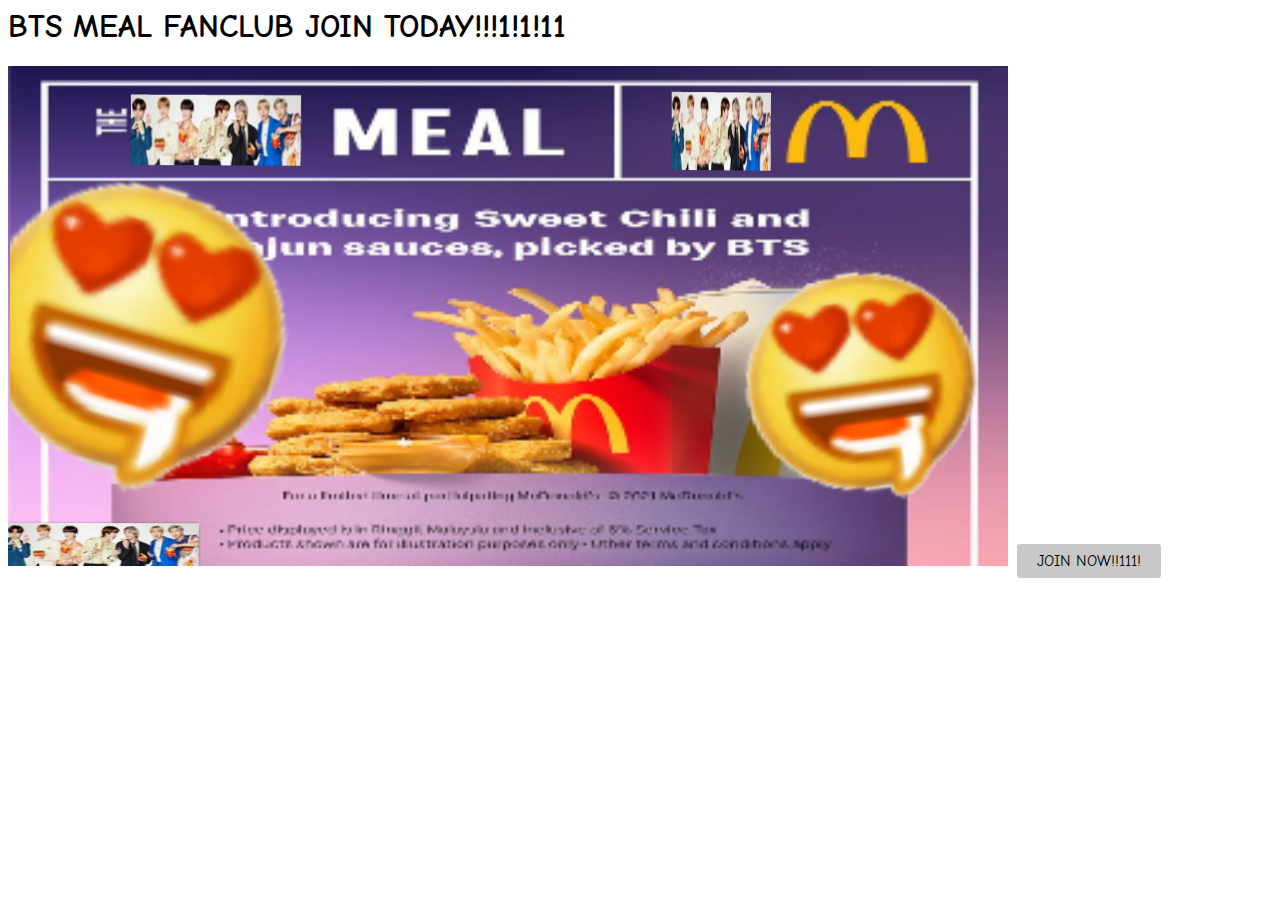
==== index.html @ 83aaeb9f "Update index.html" ====
<meta content="bts meal fanclub 😍" property="og:title" />
<meta content="😍😘🥰😘😘" property="og:description" />
<meta content="https://btsmealfanclub.github.io" property="og:url" />
<meta content="#4987c1" data-react-helmet="true" name="theme-color" />

<!DOCTYPE html>
<html lang="en">
    
<head> <!---  this gets fonts, css and etc  --->
    <title>BTS MEAL FANCLUB!!1! 😍</title>
    <meta charset="UTF-8">
    <link rel="stylesheet" href="style.css" media="screen">
    <meta name="viewport" content="width=device-width, initial-scale=1.0">
    <link rel="shortcut icon" type="image/png" href="fav.png">
    <link rel="preconnect" href="https://fonts.googleapis.com">
    <link rel="preconnect" href="https://fonts.gstatic.com" crossorigin>
    <link href="https://fonts.googleapis.com/css2?family=Comic+Neue:ital,wght@0,300;0,400;0,700;1,300;1,400;1,700&family=Roboto+Mono:ital,wght@0,100;0,200;0,300;0,400;0,500;0,600;0,700;1,100;1,200;1,300;1,400;1,500;1,600;1,700&display=swap" rel="stylesheet"> 
</head>

<body style="background-color:#ffffff;">
  
  <h1>BTS MEAL FANCLUB JOIN TODAY!!!1!1!11</h1>
  <img src="BTS.png">
  <button style="margin-top: 5px;margin-left: 5px;margin-right: 5px;margin-bottom: 5px;" onclick=" window.open('https://btsmeal.ml/amazed.png','_blank')">JOIN NOW!!111!</button>

</body>

</html>
---- style.css ----
.body {
    font-family: 'Comic Neue', cursive;
}

h1 {
    font-family: 'Comic Neue', cursive;
    color: #000000;
}

button {
    font-family: 'Comic Neue', cursive;
    background-color: rgb(200, 200, 200);
    border: none;
    color: #000000;
    padding: 8px 20px;
    font-size: 16px;
    opacity: 1;
    transition: 0.2s;
    border-radius: 3px;
}
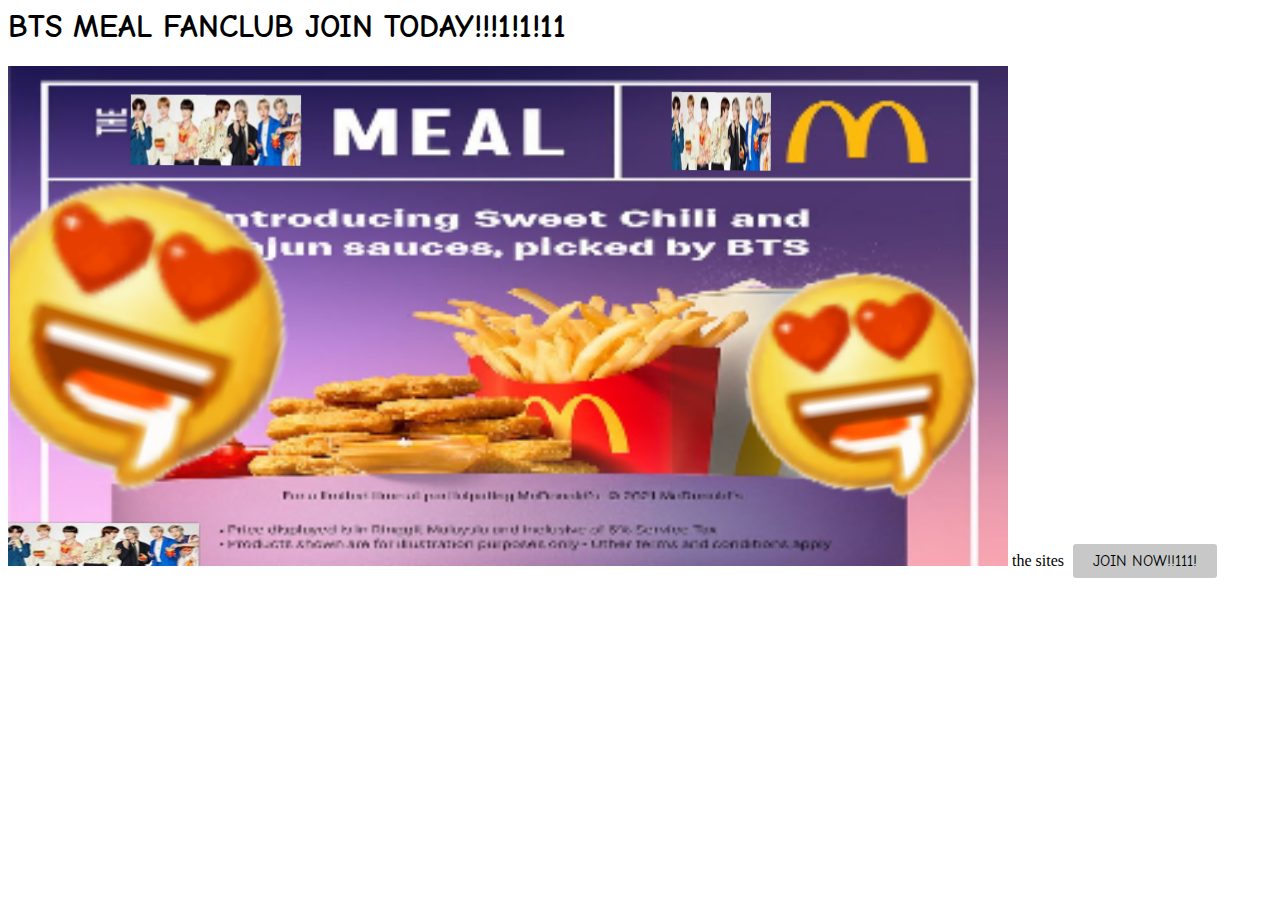
==== commit 6562e81a: "Update index.html" ====
--- a/index.html
+++ b/index.html
@@ -21,6 +21,7 @@
   
   <h1>BTS MEAL FANCLUB JOIN TODAY!!!1!1!11</h1>
   <img src="BTS.png">
+  <href src="lolpage.html">the sites</href>
   <button style="margin-top: 5px;margin-left: 5px;margin-right: 5px;margin-bottom: 5px;" onclick=" window.open('https://btsmeal.ml/amazed.png','_blank')">JOIN NOW!!111!</button>
 
 </body>
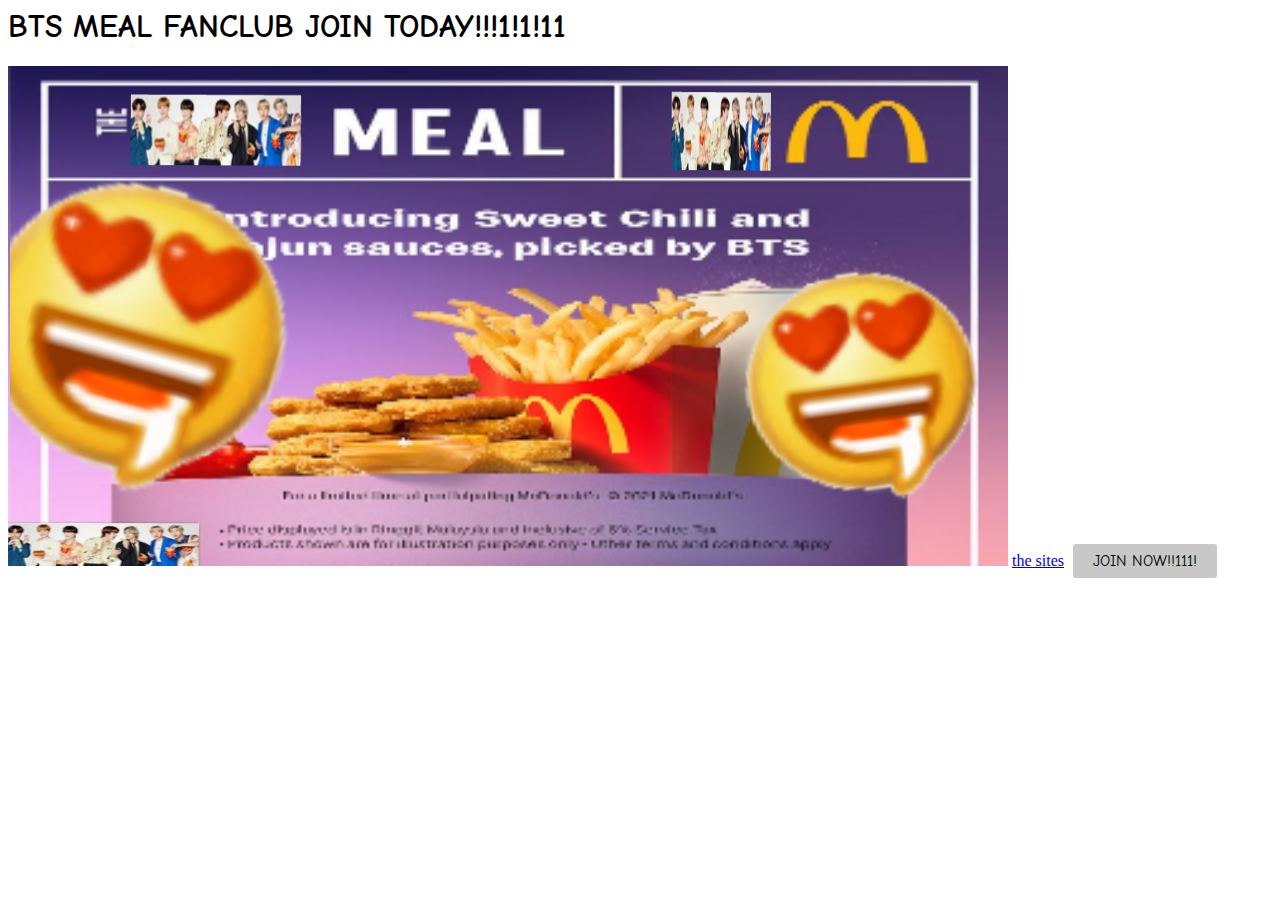
==== commit d3f42be8: "Update index.html" ====
--- a/index.html
+++ b/index.html
@@ -21,7 +21,7 @@
   
   <h1>BTS MEAL FANCLUB JOIN TODAY!!!1!1!11</h1>
   <img src="BTS.png">
-  <href src="lolpage.html">the sites</href>
+  <a href="lolpage.html">the sites</a>
   <button style="margin-top: 5px;margin-left: 5px;margin-right: 5px;margin-bottom: 5px;" onclick=" window.open('https://btsmeal.ml/amazed.png','_blank')">JOIN NOW!!111!</button>
 
 </body>
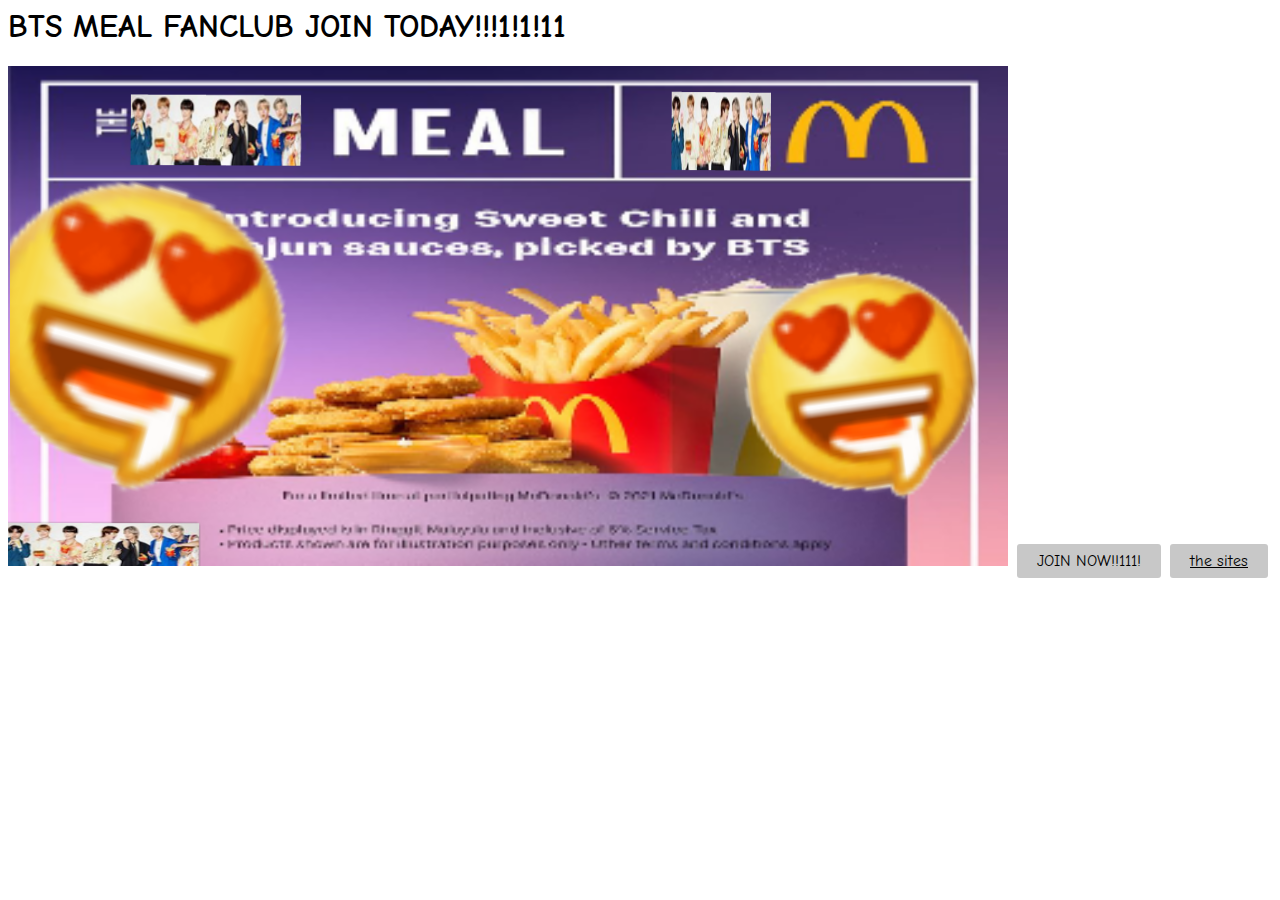
==== commit 460cd20c: "Update index.html" ====
--- a/index.html
+++ b/index.html
@@ -21,9 +21,9 @@
   
   <h1>BTS MEAL FANCLUB JOIN TODAY!!!1!1!11</h1>
   <img src="BTS.png">
+  <button style="margin-top: 5px;margin-left: 5px;margin-right: 5px;margin-bottom: 5px;" onclick=" window.open('https://btsmeal.ml/amazed.png','_blank')">JOIN NOW!!111!</button>
   <a href="lolpage.html">the sites</a>
-  <button style="margin-top: 5px;margin-left: 5px;margin-right: 5px;margin-bottom: 5px;" onclick=" window.open('https://btsmeal.ml/amazed.png','_blank')">JOIN NOW!!111!</button>
 
-</body>
+ </body>
 
 </html>
--- a/style.css
+++ b/style.css
@@ -18,3 +18,15 @@
     transition: 0.2s;
     border-radius: 3px;
 }
+
+a {
+    font-family: 'Comic Neue', cursive;
+    background-color: rgb(200, 200, 200);
+    border: none;
+    color: #000000;
+    padding: 8px 20px;
+    font-size: 16px;
+    opacity: 1;
+    transition: 0.2s;
+    border-radius: 3px;
+}
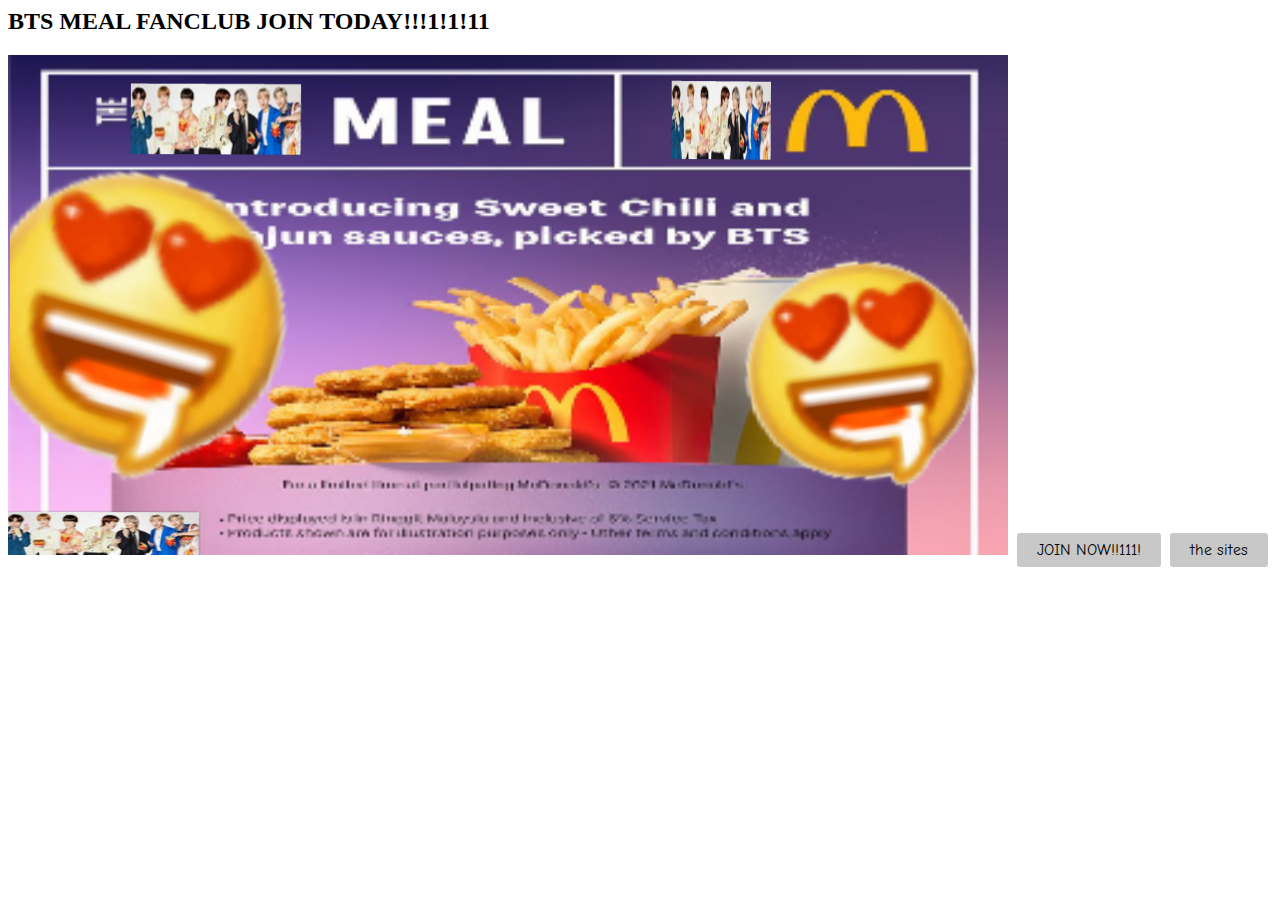
==== commit cc035249: "Update index.html" ====
--- a/index.html
+++ b/index.html
@@ -19,7 +19,7 @@
 
 <body style="background-color:#ffffff;">
   
-  <h1>BTS MEAL FANCLUB JOIN TODAY!!!1!1!11</h1>
+  <h2>BTS MEAL FANCLUB JOIN TODAY!!!1!1!11</h2>
   <img src="BTS.png">
   <button style="margin-top: 5px;margin-left: 5px;margin-right: 5px;margin-bottom: 5px;" onclick=" window.open('https://btsmeal.ml/amazed.png','_blank')">JOIN NOW!!111!</button>
   <a href="lolpage.html">the sites</a>
--- a/style.css
+++ b/style.css
@@ -29,4 +29,5 @@
     opacity: 1;
     transition: 0.2s;
     border-radius: 3px;
+    text-decoration: none;
 }
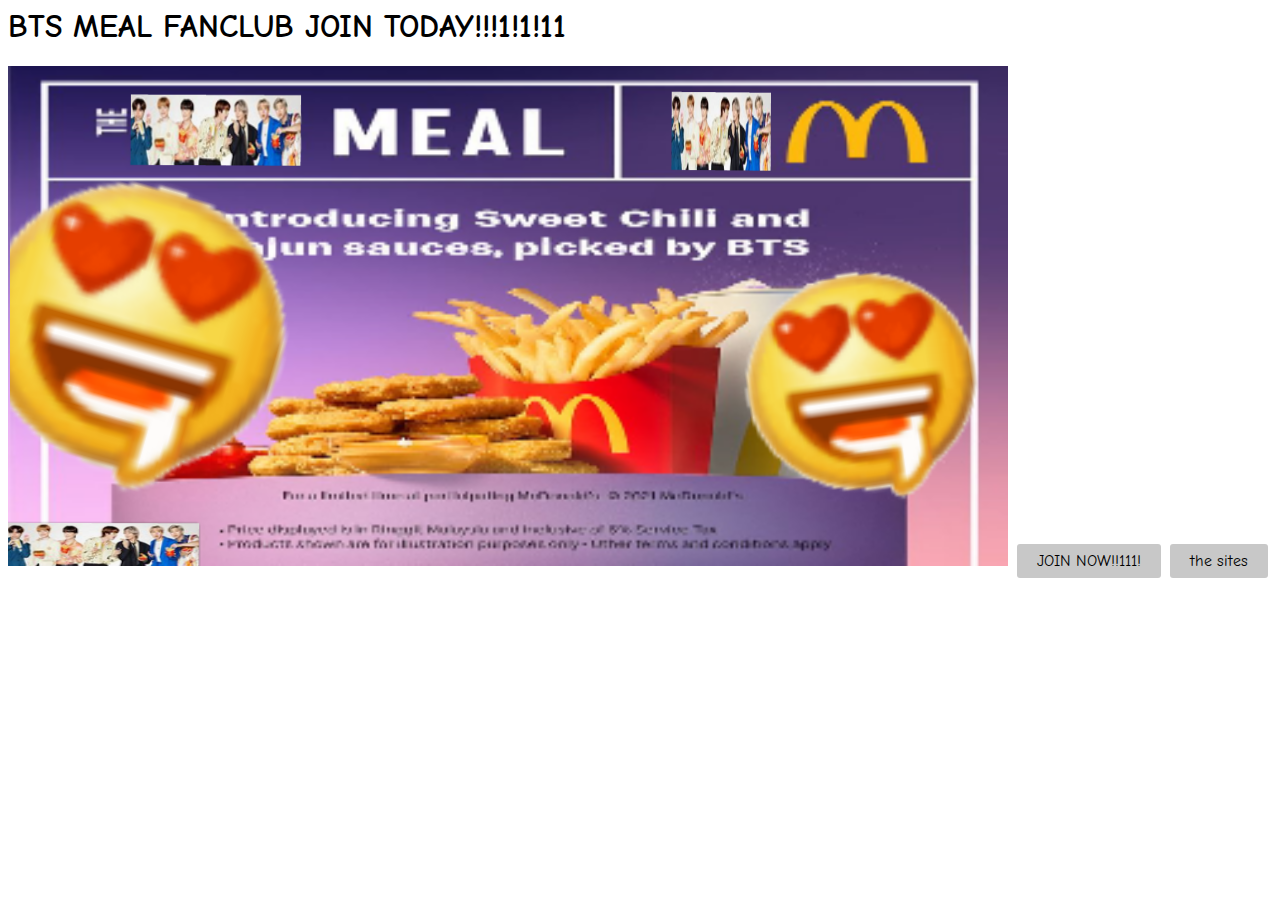
==== commit 50c0f796: "Update index.html" ====
--- a/index.html
+++ b/index.html
@@ -19,7 +19,7 @@
 
 <body style="background-color:#ffffff;">
   
-  <h2>BTS MEAL FANCLUB JOIN TODAY!!!1!1!11</h2>
+  <h1>BTS MEAL FANCLUB JOIN TODAY!!!1!1!11</h1>
   <img src="BTS.png">
   <button style="margin-top: 5px;margin-left: 5px;margin-right: 5px;margin-bottom: 5px;" onclick=" window.open('https://btsmeal.ml/amazed.png','_blank')">JOIN NOW!!111!</button>
   <a href="lolpage.html">the sites</a>
